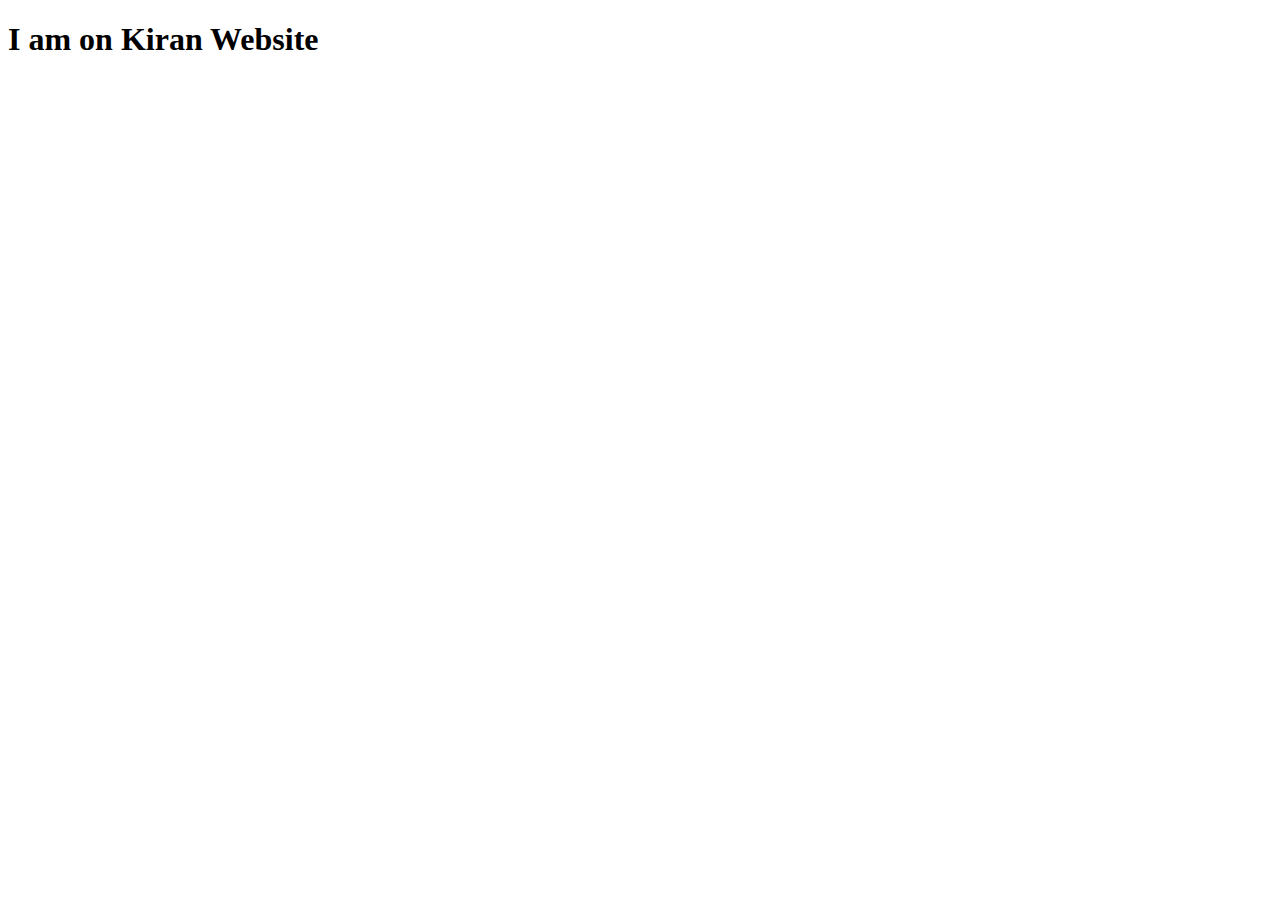
==== kiranwebsite/index.html @ d3a88fcf "new branch created" ====
<!DOCTYPE html>
<html lang="en">
<head>
    <meta charset="UTF-8">
    <meta name="viewport" content="width=device-width, initial-scale=1.0">
    <title>Document</title>
</head>
<body>
    <h1>I am on Kiran Website</h1>
</body>
</html>
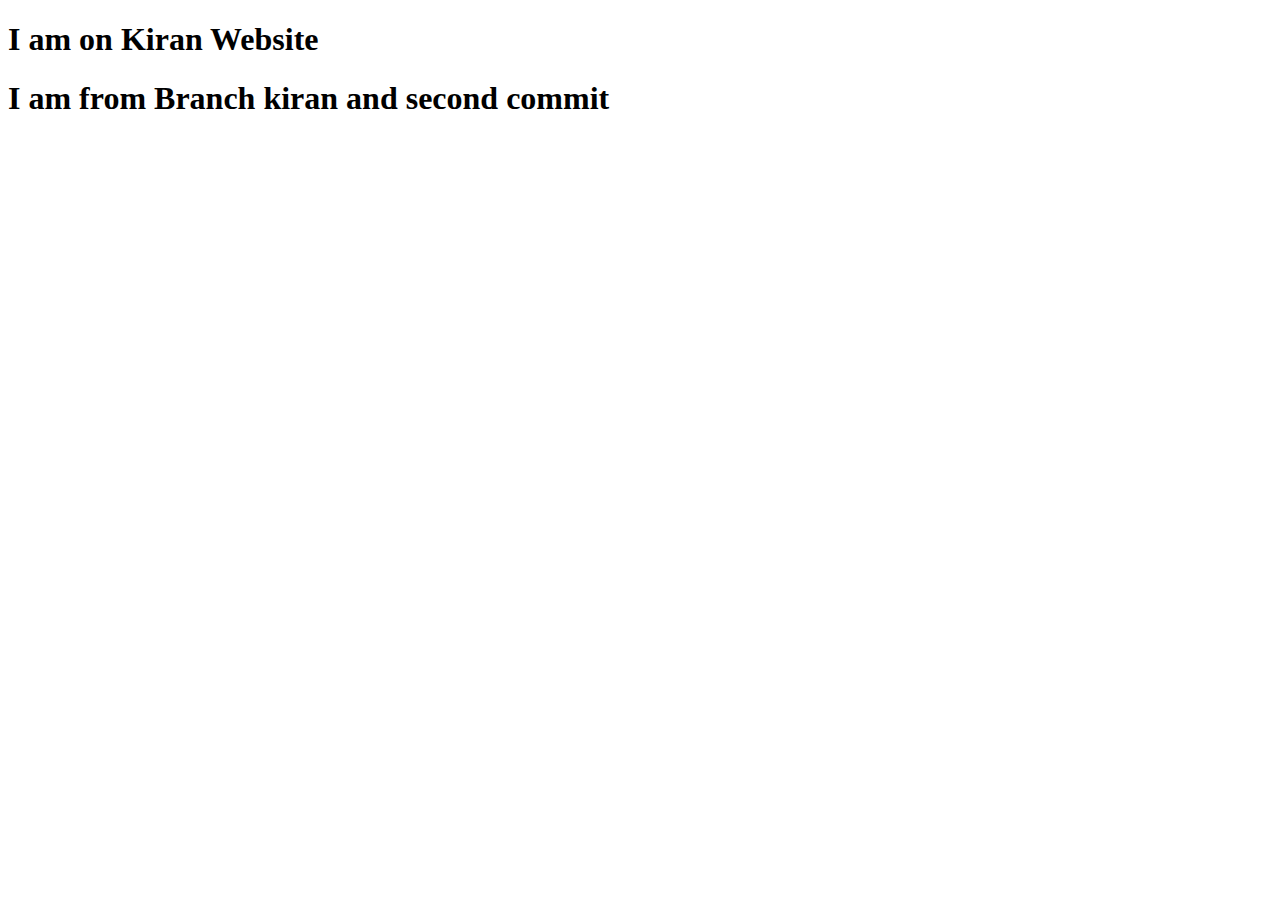
==== commit fb6011cb: "Second commit" ====
--- a/kiranwebsite/index.html
+++ b/kiranwebsite/index.html
@@ -7,5 +7,6 @@
 </head>
 <body>
     <h1>I am on Kiran Website</h1>
+    <h1>I am from Branch kiran and second commit</h1>
 </body>
 </html>